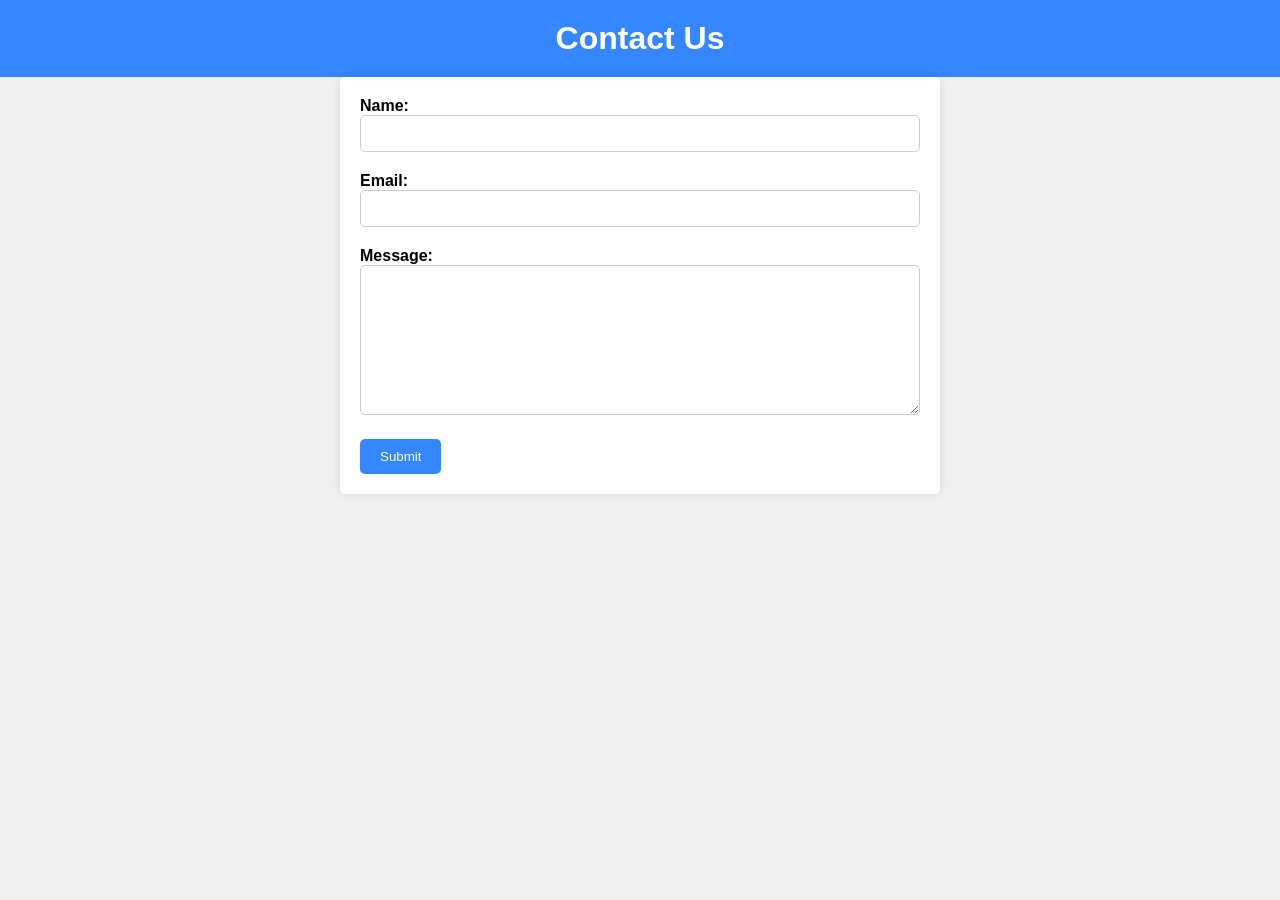
==== contact.html @ 54d74877 "Your commit message" ====
<!DOCTYPE html>
<html lang="en">
<head>
    <meta charset="UTF-8">
    <meta name="viewport" content="width=device-width, initial-scale=1.0">
    <title>Contact Us</title>
    <link rel="stylesheet" href="contact.css">
</head>
<body>
    <header>
        <h1>Contact Us</h1>
    </header>
    
    <div class="container">
        <form id="contact-form">
            <div class="form-group">
                <label for="name">Name:</label>
                <input type="text" id="name" name="name" required>
            </div>
            <div class="form-group">
                <label for="email">Email:</label>
                <input type="email" id="email" name="email" required>
            </div>
            <div class="form-group">
                <label for="message">Message:</label>
                <textarea id="message" name="message" rows="4" required></textarea>
            </div>
            <div class="form-group">
                <button type="submit">Submit</button>
            </div>
        </form>
        <div id="message-container"></div>
    </div>

    <script src="./validation.js"></script>
</body>
</html>
---- contact.css ----
/* Reset some default styles */
* {
    margin: 0;
    padding: 0;
    box-sizing: border-box;
  }
  
  /* Set a background color and font family for the entire page */
  body {
    font-family: Arial, sans-serif;
    background-color: #f0f0f0;
  }
  
  /* Style the header */
  header {
    background-color: #3586ff;
    color: #fff;
    text-align: center;
    padding: 20px;
  }
  
  /* Center the container on the page */
  .container {
    max-width: 600px;
    margin: 0 auto;
    padding: 20px;
    background-color: #fff;
    border-radius: 5px;
    box-shadow: 0 0 10px rgba(0, 0, 0, 0.1);
  }
  
  /* Style form elements */
  .form-group {
    margin-bottom: 20px;
  }
  
  label {
    font-weight: bold;
  }
  
  input[type="text"],
  input[type="email"],
  textarea {
    width: 100%;
    padding: 10px;
    border: 1px solid #ccc;
    border-radius: 5px;
  }
  
  textarea {
    height: 150px;
  }
  
  /* Style the Submit button */
  button[type="submit"] {
    background-color: #3586ff;
    color: #fff;
    border: none;
    padding: 10px 20px;
    border-radius: 5px;
    cursor: pointer;
  }
  
  /* Add some spacing between the Submit button and messages */
  .form-group:last-child {
    margin-bottom: 0;
  }
  
  /* Style error and success messages */
  .error {
    color: #ff0000;
    font-weight: bold;
  }
  
  .success {
    color: #008000;
    font-weight: bold;
  }
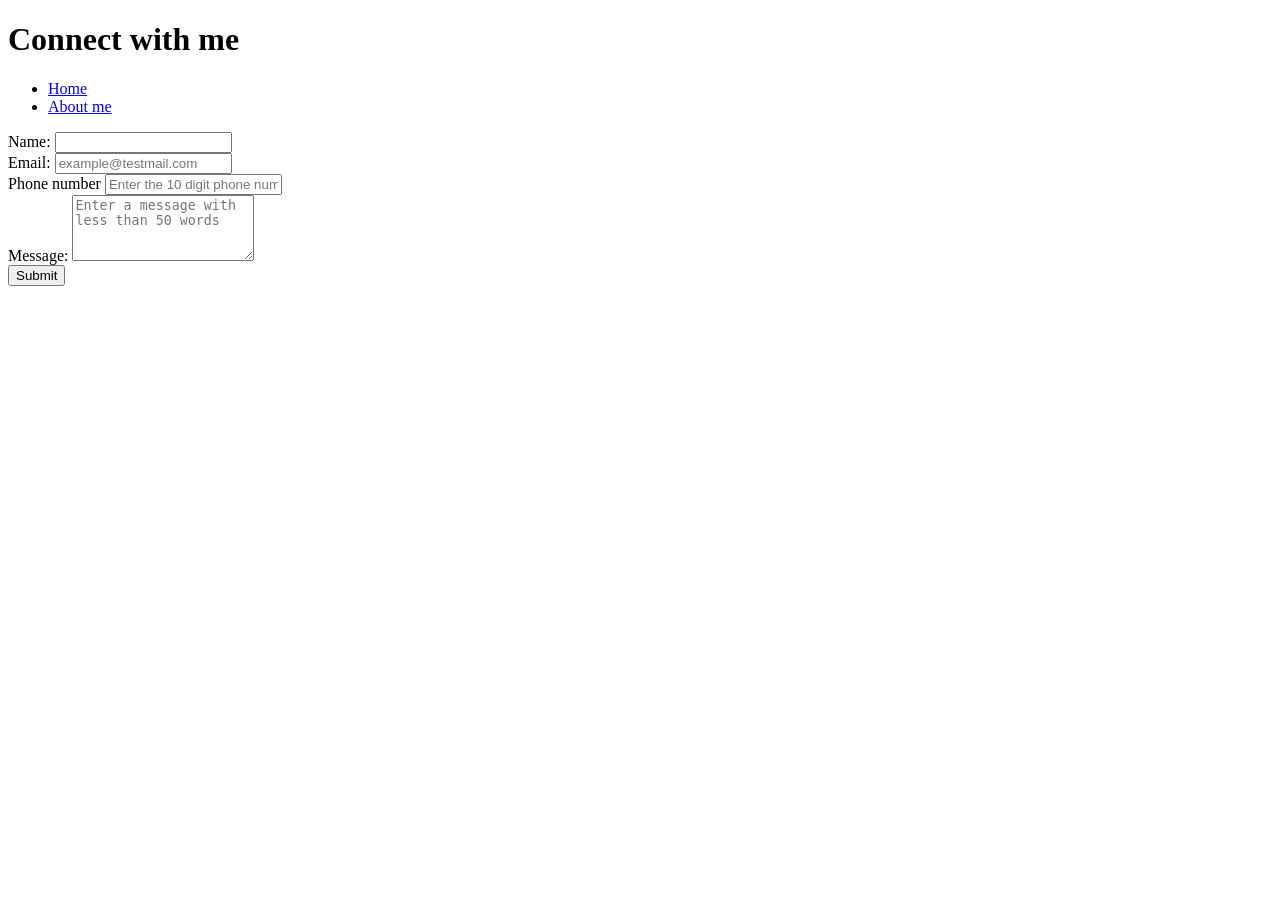
==== commit 0fbcee8b: "added updated files" ====
--- a/contact.html
+++ b/contact.html
@@ -4,32 +4,42 @@
     <meta charset="UTF-8">
     <meta name="viewport" content="width=device-width, initial-scale=1.0">
     <title>Contact Us</title>
-    <link rel="stylesheet" href="contact.css">
+    <link rel="stylesheet" href="./public/contact.css">
 </head>
 <body>
+        
     <header>
-        <h1>Contact Us</h1>
+        <h1>Connect with me</h1>
+        <ul>
+            <li><a href="home.html">Home</a></li>
+            <li><a href="about.html">About me</a></li>
+        </ul>
     </header>
     
     <div class="container">
-        <form id="contact-form">
+        
+        <form id="contact-form" onsubmit="return validateForm()">
             <div class="form-group">
                 <label for="name">Name:</label>
-                <input type="text" id="name" name="name" required>
+                <input type="text" id="name" name="name" required oninput="validateName(this.value)">
             </div>
             <div class="form-group">
                 <label for="email">Email:</label>
-                <input type="email" id="email" name="email" required>
+                <input type="email" id="email" name="email" required placeholder="example@testmail.com" oninput="validateEmail(this.value)">
+            </div>
+            <div class="form-group">
+                <label for="phone">Phone number</label>
+                <input type="Text" id="phone" name="phone" required placeholder="Enter the 10 digit phone number" oninput="validatePhonenumber(this.value)">
             </div>
             <div class="form-group">
                 <label for="message">Message:</label>
-                <textarea id="message" name="message" rows="4" required></textarea>
+                <textarea id="message" name="message" rows="4" required placeholder="Enter a message with less than 50 words" oninput="validateMessage(this.value)"></textarea>
             </div>
             <div class="form-group">
                 <button type="submit">Submit</button>
             </div>
         </form>
-        <div id="message-container"></div>
+        <div id="message-container" style="display:none"></div>
     </div>
 
     <script src="./validation.js"></script>
